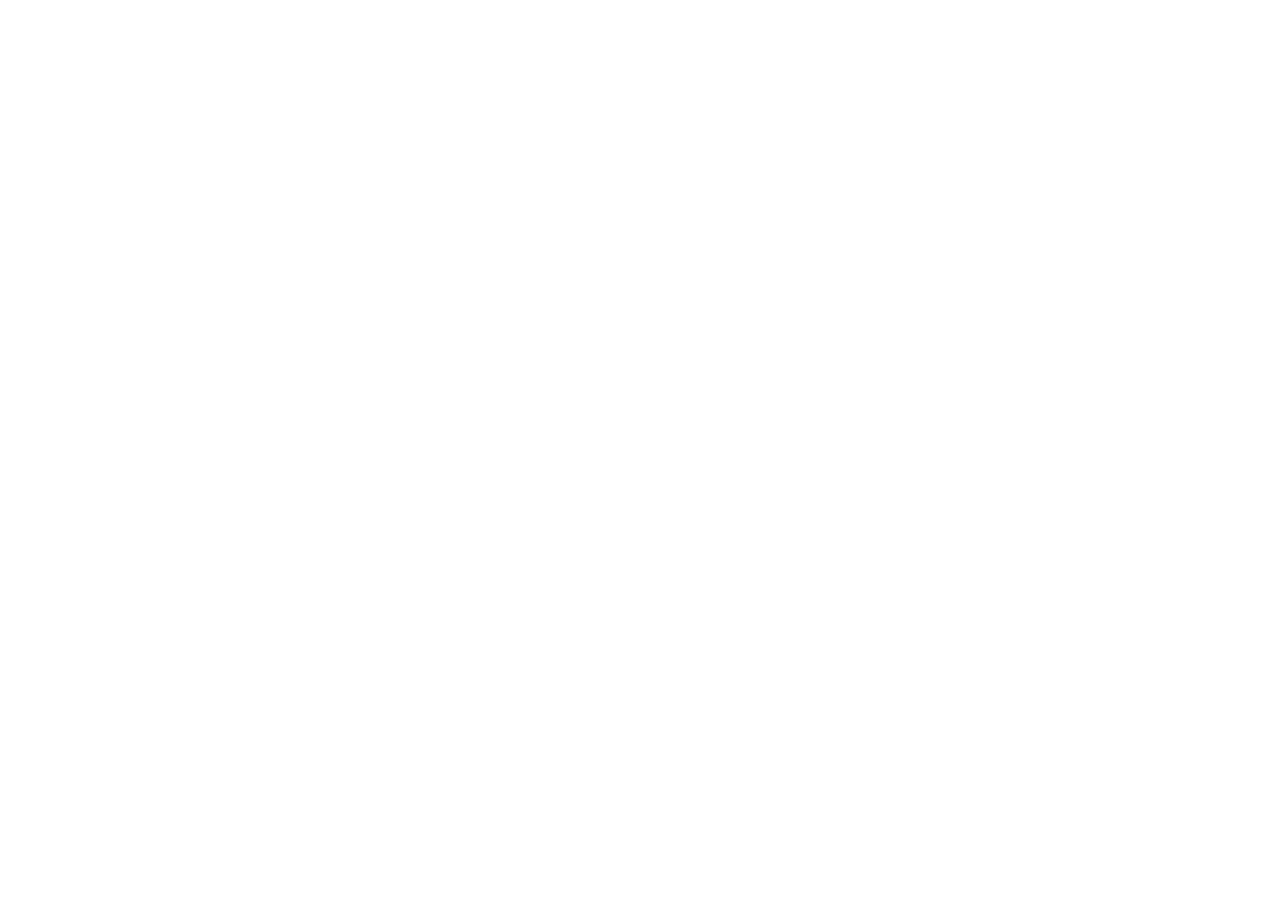
==== flex/02-flex-header/index.html @ 052f1c82 "Add READEME.md for instructions of 02-flex-header excercise" ====
<!DOCTYPE html>
<html lang="en">
    <head>
        <meta charset="utf-8">
        <meta name="author" content="Wayne">
        <meta name="viewport" content="width=device-width, initial-scale=1.0">
        <title>02-flex-header</title>
        <link rel="stylesheet" href="styles.css">
    </head>
    <body>
        
    </body>
</html>
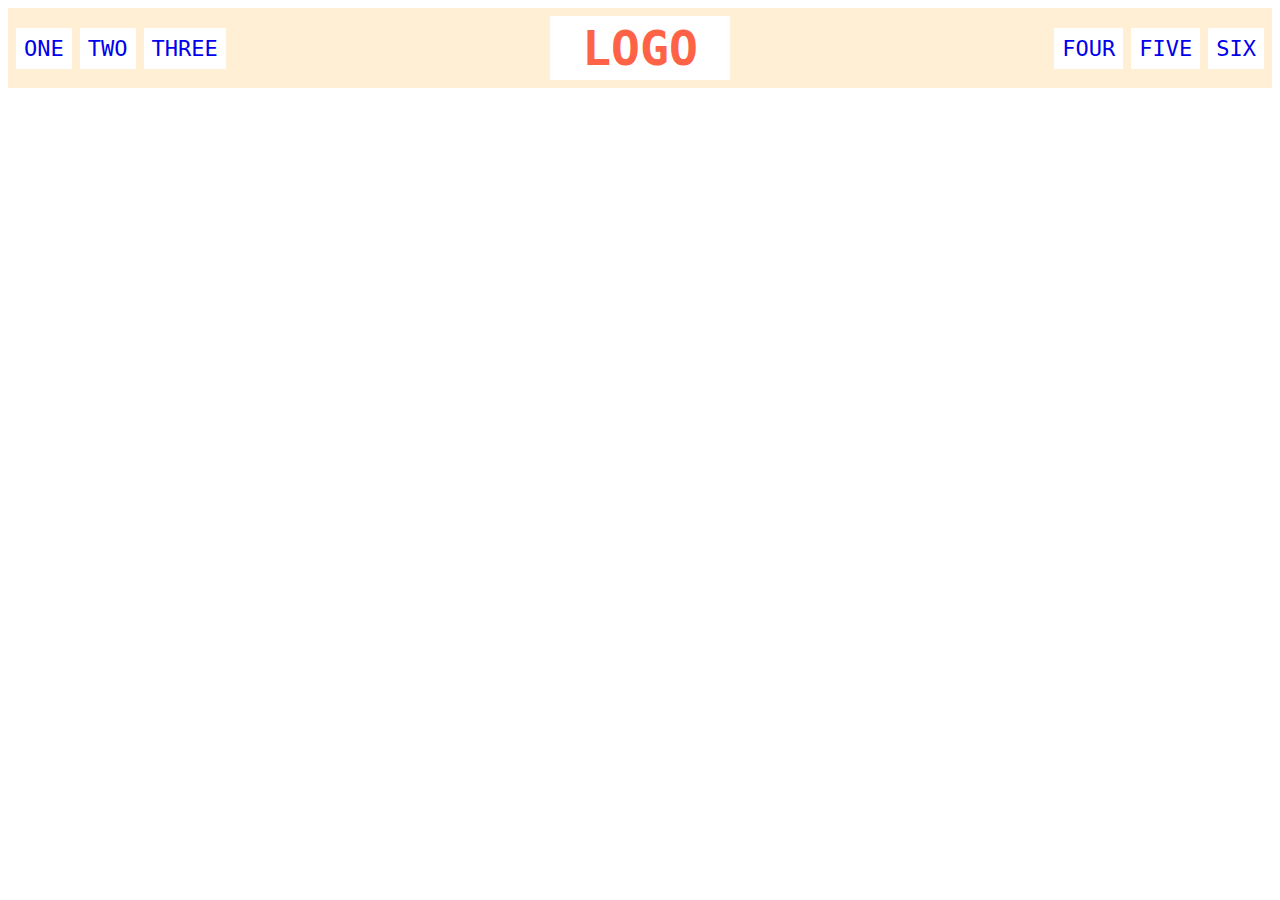
==== commit 666df7d7: "Adjust flex properties for class="header" and type ul" ====
--- a/flex/02-flex-header/index.html
+++ b/flex/02-flex-header/index.html
@@ -3,11 +3,28 @@
     <head>
         <meta charset="utf-8">
         <meta name="author" content="Wayne">
+        <meta http-equiv="X-UA-Compatible" content="IE=edge">
         <meta name="viewport" content="width=device-width, initial-scale=1.0">
         <title>02-flex-header</title>
         <link rel="stylesheet" href="styles.css">
     </head>
     <body>
-        
+        <div class="header">
+            <div class="left-links">
+                <ul>
+                    <li><a href="#">ONE</a></li>
+                    <li><a href="#">TWO</a></li>
+                    <li><a href="#">THREE</a></li>
+                </ul>
+            </div>
+            <div class="logo">LOGO</div>
+            <div class="right-links">
+                <ul>
+                    <li><a href="#">FOUR</a></li>
+                    <li><a href="#">FIVE</a></li>
+                    <li><a href="#">SIX</a></li>
+                </ul>
+            </div>
+        </div>
     </body>
 </html>--- a/flex/02-flex-header/styles.css
+++ b/flex/02-flex-header/styles.css
@@ -0,0 +1,33 @@
+.header {
+    background-color: papayawhip;
+    font-family: monospace;
+    padding: 8px;
+
+    display: flex;
+    justify-content: space-between;
+    align-items: center;
+}
+  
+.logo {
+    background-color: white;
+    color: tomato;
+    font-size: 48px;
+    font-weight: 900;
+    padding: 4px 32px;
+}
+
+ul {
+    margin: 0;
+    list-style-type: none;
+    padding: 0;
+    
+    display: flex;
+    gap: 8px;
+}
+  
+a {
+    background-color: white;
+    font-size: 22px;
+    padding: 8px;
+    text-decoration: none;
+}